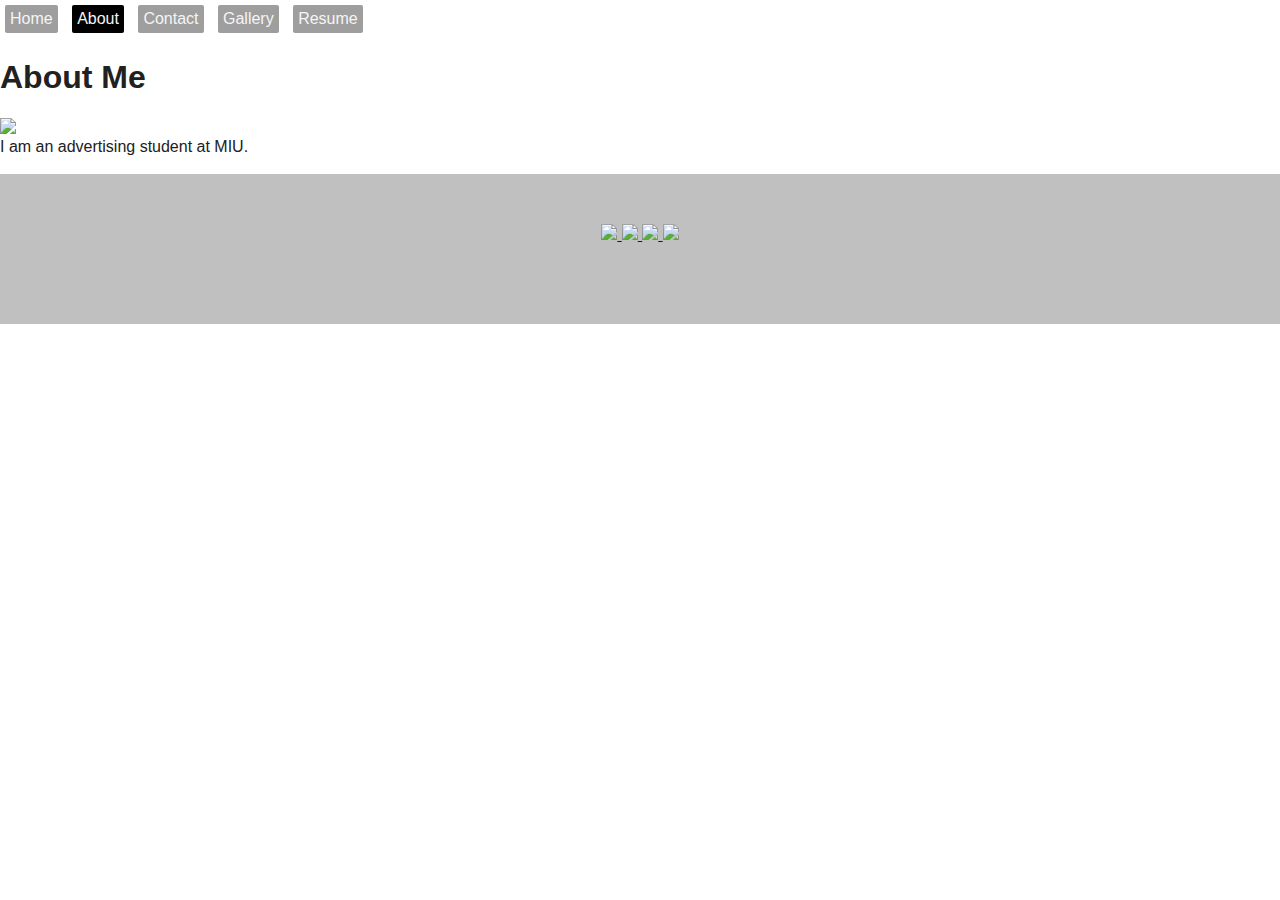
==== about.html @ dd9ac05c "Update about.html" ====
<!doctype html>
<html>
<head>
<link href="[data-uri]" rel="icon" type="image/x-icon"/>
<link href="style.css" rel="stylesheet">
<title> About Katherine </title>

</head>
<body>

<nav>
<a href="index.html"> Home </a> <a href="about.html" class="menu-selected"> About </a> <a href="contact.html"> Contact </a> <a href="gallery.html"> Gallery </a> <a href="resume.html"> Resume </a>
</nav>

<h1>About Me</h1>
<img src="https://fbcdn-sphotos-b-a.akamaihd.net/hphotos-ak-xpf1/v/t1.0-9/47915_10150261031240258_6621063_n.jpg?oh=34767126f10cb2210a877bc8b875ba13&oe=55662386&__gda__=1429141837_5fbe0601b5e3e809ee0b73129af547c7" width="340">

<div> I am an advertising student at MIU.</div>

<br>

<footer>
<a href="http://www.twitter.com/KtyBarrantes">
<img src="https://cdn4.iconfinder.com/data/icons/jolly-icons-social-media-and-communication/120/2007-social-twitter-tweet-bird-32.png">
</a>
<a href="http://www.linkedin.com/in/ktybarrantes">
<img src="https://cdn4.iconfinder.com/data/icons/jolly-icons-social-media-and-communication/120/2015-social-linkedin-32.png">
</a>
<a href="http://www.instagram.com/ktybarrantes/">
<img src="https://cdn4.iconfinder.com/data/icons/jolly-icons-social-media-and-communication/120/2009-social-instagram-32.png">
</a>
<a href="https://www.pinterest.com/ktybarrantes/">
<img src="https://cdn4.iconfinder.com/data/icons/jolly-icons-social-media-and-communication/120/2010-social-pinterest-32.png">
</a>

</footer>
</body>
</html>
---- style.css ----
body {
color: #212121;
font-family: sans-serif;
margin: 0;
}

nav a {
  text-decoration: none;
  color: #F5F5F5;
  background-color: #9E9E9E;
  border-radius: 2px;
  margin: 5px;
  padding: 5px;
  display: inline-block;
  transition: 1s all;
}

nav a:hover {
  background-color: #727272;
}

header {
  text-align: center;
}

header img {
  border-radius: 50%;
}

header h1 {
  font-family: 'Amatic SC', cursive;
}

h2 {
  color: black;
}

section {
  text-align: center;
  background-image: url(https://unsplash.com/photos/0G1r-Cg0zS8/download);
  height: 400px;
  background-size:cover;
}

#features {
  background-image: none;
  background-color: #C0C0C0;
  height: 250px;
}

p{
  color: black;
  background-color: white;
  font-family: Helvetica;
  margin: 15px;
  margin-top: 80px;
  padding: 20px;
  width: 200px;
  display: inline-block;
  transition: 1s all;
 }
 
 p:hover {
   transform: rotate(-9deg);
 }

button {
  background-color: black;
  color: white;
  border: none;
  padding: 20px;
  margin-top: 175px;
  opacity: .8;
 
}

footer {
background-color: #C0C0C0;
height: 150px;
text-align: center;
padding: 50px;
box-sizing: border-box;
}

.menu-selected {
  background-color: black;
  
}

table {
  width: 1214px;
  margin: 0 auto;
}
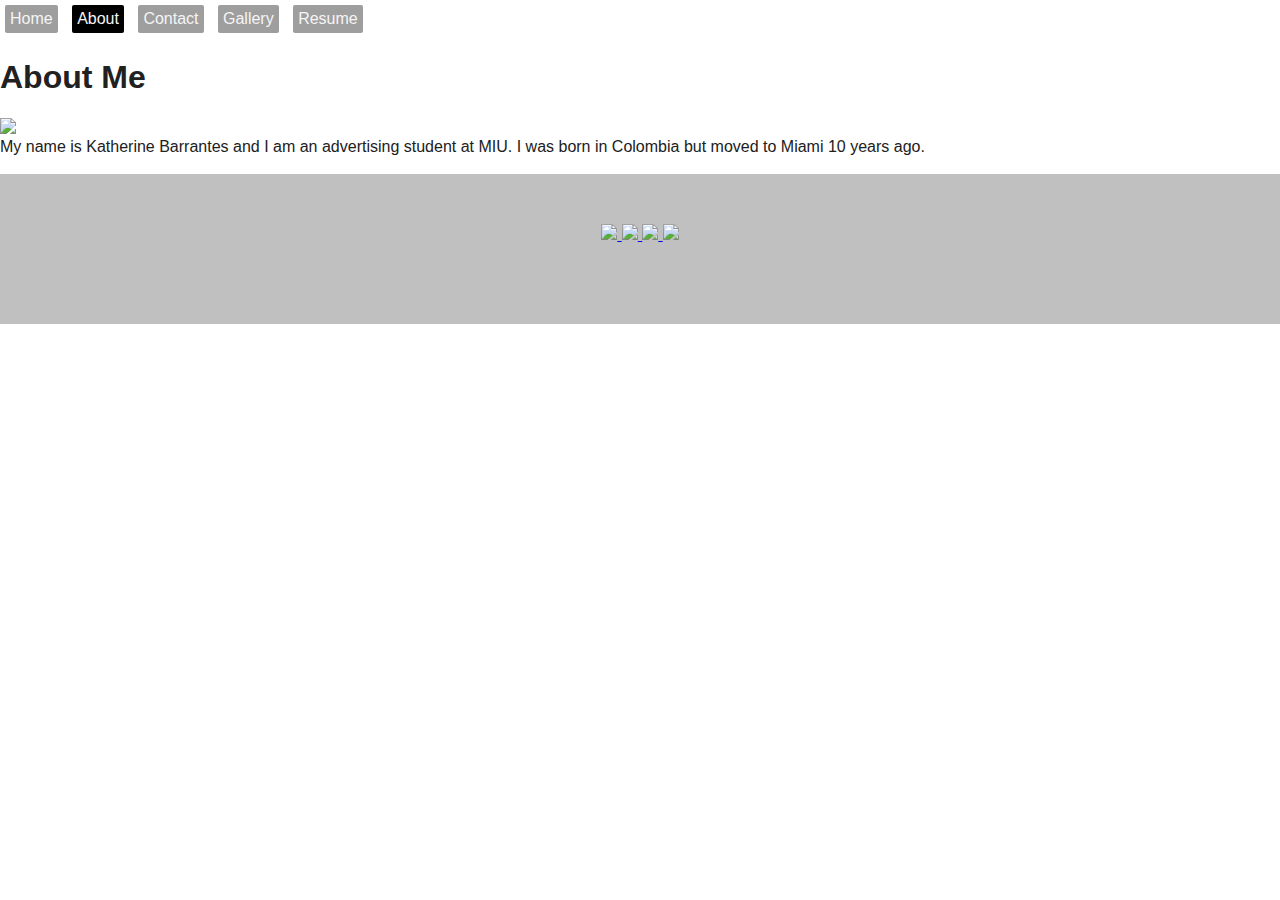
==== commit 2f54658d: "Update about.html" ====
--- a/about.html
+++ b/about.html
@@ -35,7 +35,7 @@
 <h1>About Me</h1>
 <img src="https://fbcdn-sphotos-b-a.akamaihd.net/hphotos-ak-xpf1/v/t1.0-9/47915_10150261031240258_6621063_n.jpg?oh=34767126f10cb2210a877bc8b875ba13&oe=55662386&__gda__=1429141837_5fbe0601b5e3e809ee0b73129af547c7" width="340">
 
-<div> I am an advertising student at MIU.</div>
+<div> My name is Katherine Barrantes and I am an advertising student at MIU. I was born in Colombia but moved to Miami 10 years ago.</div>
 
 <br>
 
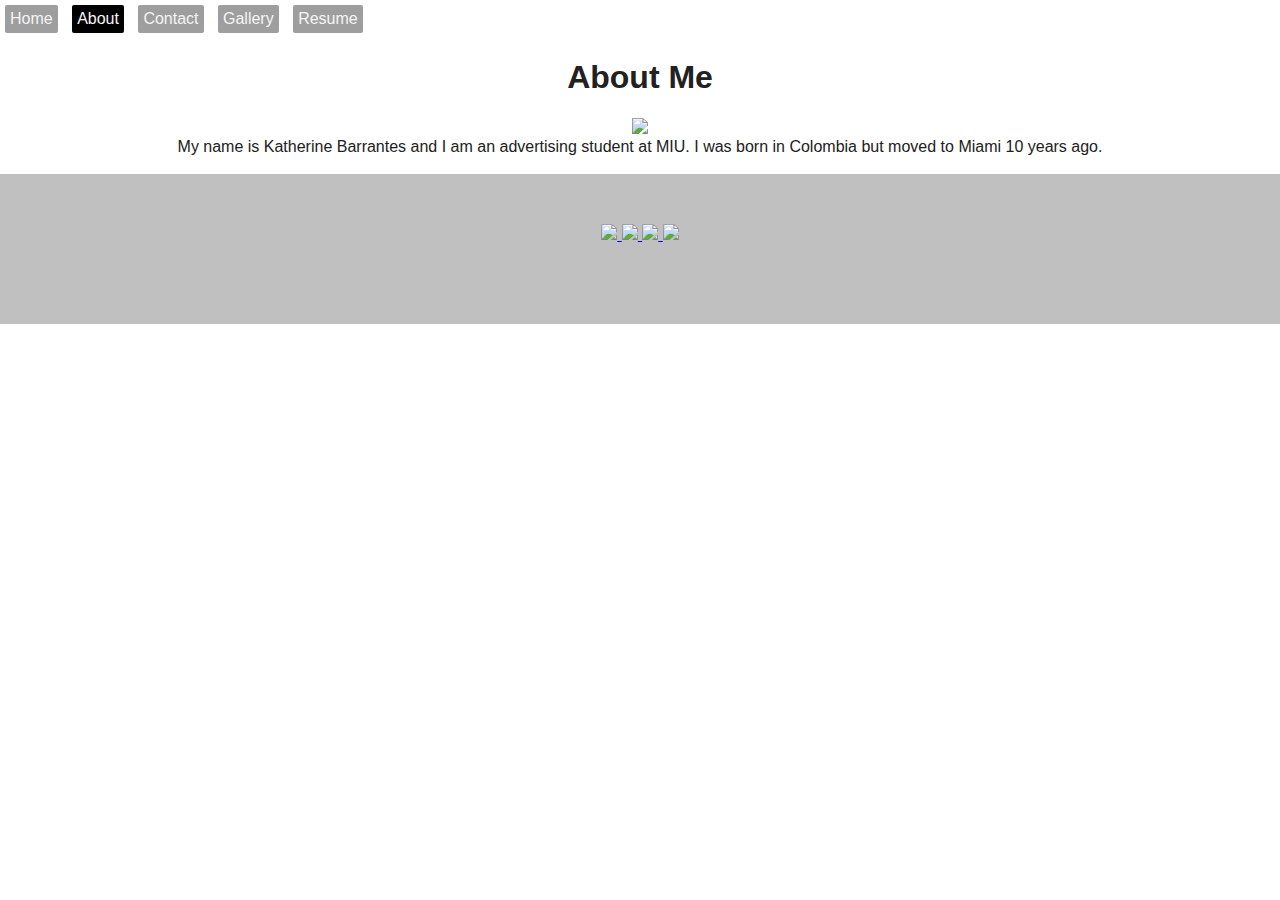
==== commit 68ae146b: "Update about.html" ====
--- a/about.html
+++ b/about.html
@@ -32,7 +32,7 @@
 <a href="index.html"> Home </a> <a href="about.html" class="menu-selected"> About </a> <a href="contact.html"> Contact </a> <a href="gallery.html"> Gallery </a> <a href="resume.html"> Resume </a>
 </nav>
 
-<h1>About Me</h1>
+<div align="center"><h1>About Me</h1>
 <img src="https://fbcdn-sphotos-b-a.akamaihd.net/hphotos-ak-xpf1/v/t1.0-9/47915_10150261031240258_6621063_n.jpg?oh=34767126f10cb2210a877bc8b875ba13&oe=55662386&__gda__=1429141837_5fbe0601b5e3e809ee0b73129af547c7" width="340">
 
 <div> My name is Katherine Barrantes and I am an advertising student at MIU. I was born in Colombia but moved to Miami 10 years ago.</div>
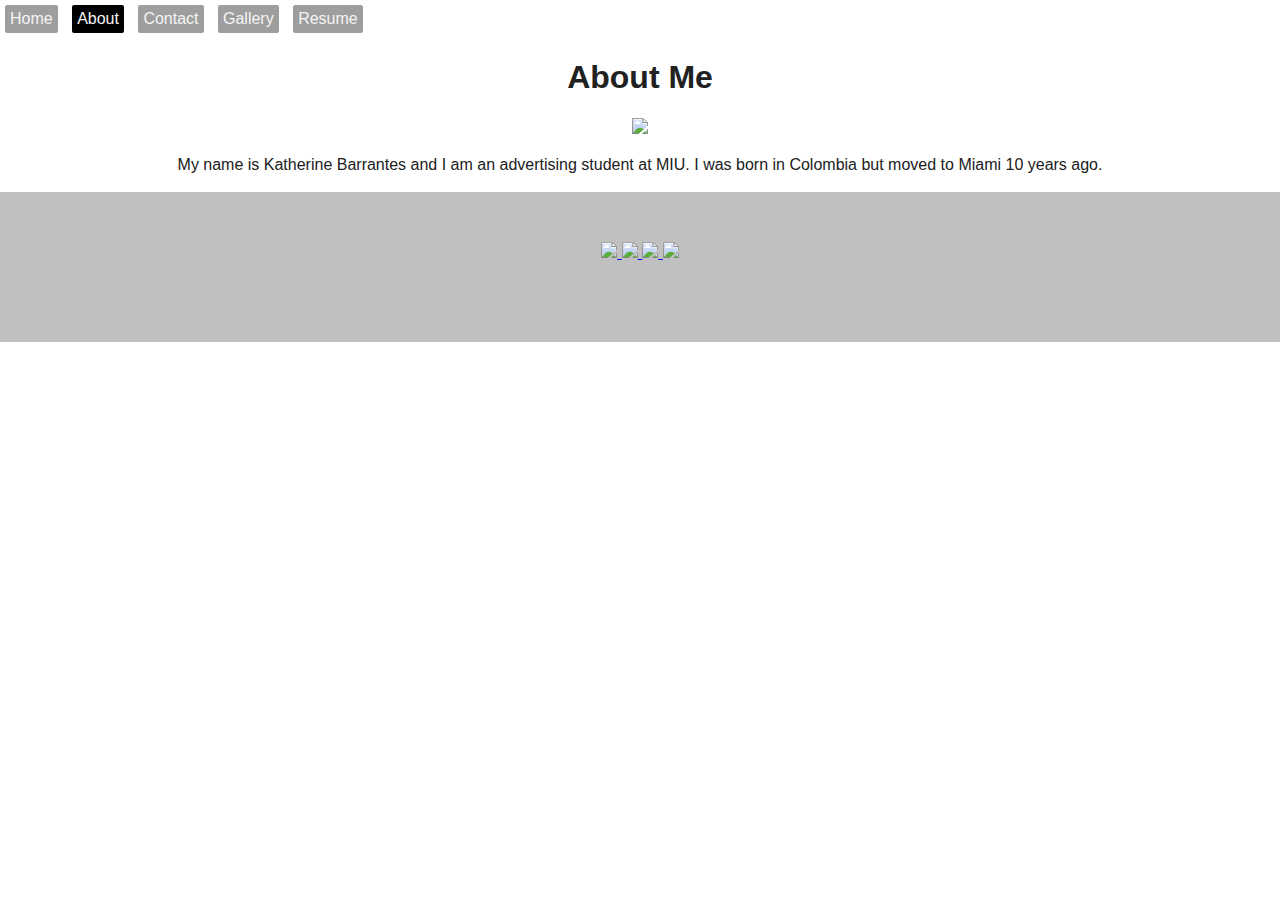
==== commit 9bc937ab: "Update about.html" ====
--- a/about.html
+++ b/about.html
@@ -35,6 +35,9 @@
 <div align="center"><h1>About Me</h1>
 <img src="https://fbcdn-sphotos-b-a.akamaihd.net/hphotos-ak-xpf1/v/t1.0-9/47915_10150261031240258_6621063_n.jpg?oh=34767126f10cb2210a877bc8b875ba13&oe=55662386&__gda__=1429141837_5fbe0601b5e3e809ee0b73129af547c7" width="340">
 
+<br>
+<br>
+
 <div> My name is Katherine Barrantes and I am an advertising student at MIU. I was born in Colombia but moved to Miami 10 years ago.</div>
 
 <br>
